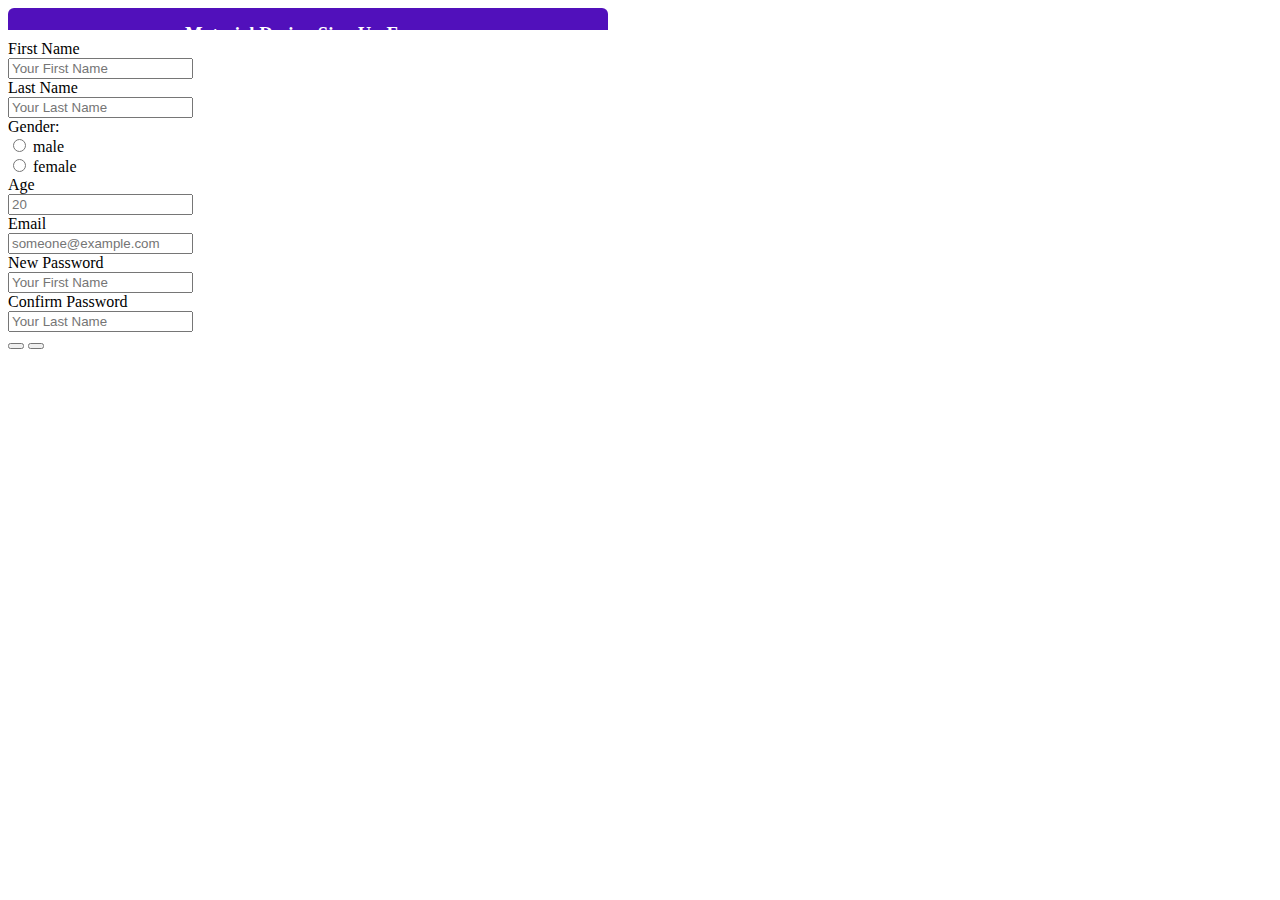
==== Question03/index.html @ 9f49c7fd "agr sim" ====
<!DOCTYPE html>
<html lang="pt-br">

<head>
    <meta charset="UTF-8">
    <meta http-equiv="X-UA-Compatible" content="IE=edge">
    <meta name="viewport" content="width=device-width, initial-scale=1.0">

    <link rel="stylesheet" href="estilo.css">

    <link rel="preconnect" href="https://fonts.googleapis.com">

    <title>Formulário</title>
</head>

<body>

    <div id="formulario">

        <div id="titulo">

            <div>

                <h3>Material Design Sign Up Form</h3>
            </div>
        </div>

        <div  id="corpo">
            <form action="/action_page.php">
    
                <div id="c1">
                    <label for="name1">First Name</label><br>
                    <input type="name1" id="name1" name="name1" placeholder="Your First Name">
                </div>
    
                <div id="c2">
                    <label for="name2">Last Name</label><br>
                    <input type="name2" id="name2" name="name2" placeholder="Your Last Name">
                </div>
                
                <div id="c3">
                    <label for="gender">Gender:</label>
                </div>
    
                <div id="c4">
                    <div>
                        <input type="radio" name="masc" id="masc">
                        <label for="masc">male</label>
                    </div>
    
                    <div>
                        <input type="radio" name="femi" id="femi">
                        <label for="femi">female</label>
                    </div>
                </div>

                <div id="c5">
                    <label for="age">Age</label><br>
                    <input type="age" id="age" name="age" placeholder="20">
                </div>
    
                <div id="c6">
                    <label for="email">Email</label><br>
                    <input type="email" id="email" name="email" placeholder="someone@example.com">
                </div>

                <div id="c7">
                    <label for="new">New Password</label><br>
                    <input type="new" id="new" name="new" placeholder="Your First Name">
                </div>
    
                <div id="c8">
                    <label for="confirm">Confirm Password</label><br>
                    <input type="confirm" id="confirm" name="confirm" placeholder="Your Last Name">
                </div>

                <div>
                    <button> </button>

                    <button> </button>
                </div>
    
            </form>
        </div>
    </div>

</body>

</html>
---- Question03/estilo.css ----
<<<<<<< HEAD
body {
    font-family: 'Roboto', sans-serif;
    background-color: #98ebeb;

    width: 100%;
    height: 100%;
    top: 0;
    left: 0;

}

#row {
    width: 600px;
    height: 500px;
    top: 50%;
    left: 50%;
    margin-top: -250px;
    margin-left: -300px;

    padding: 0 0 0 0;
    border-radius: 6px;

    flex-flow: row;
    position: absolute;

    background-color: white;

}

#titulo {
    width: 600px;
    height: 10%;
    margin: 0 0;
    border-radius: 6px 6px 0 0;

    background-color: #5110bb;

    margin-bottom: 10px;

}

#titulo h3 {
    text-align: center;
    margin: 0;

    color: white;

    position: relative;
    top: 15px;
}

#c1 {
    width: 50%;
=======


#titulo{
    background-color: rgb(100, 11, 184);
    color: white;
    text-align: center;
}

#c1{
    width: 100%;
>>>>>>> 0c205cff2e18bc60010fbcf0fb2d3536db920f0c
    display: inline-block;
    padding-bottom: 30px;
}

<<<<<<< HEAD
#c1 #name1 {
    border: transparent;
    border-bottom: solid grey 1px;
}

#c2 {
    width: 50%;
}

#c2 #name2 {
    border: transparent;
    border-bottom: solid grey 1px;
}

#c3, #c4{
    color: black;
}

#c4 div input{
    border: solid 10px black;
}

#c5 #age{
    border: transparent;
    border-bottom: solid grey 1px;
}

#c6 #email{
    border: transparent;
    border-bottom: solid grey 1px;
}

#c7 #new{
    border: transparent;
    border-bottom: solid grey 1px;
}

#c8 #confirm{
    border: transparent;
    border-bottom: solid grey 1px;
}

form{
    color: grey;
    padding: 20px 20px 0 20px;
}
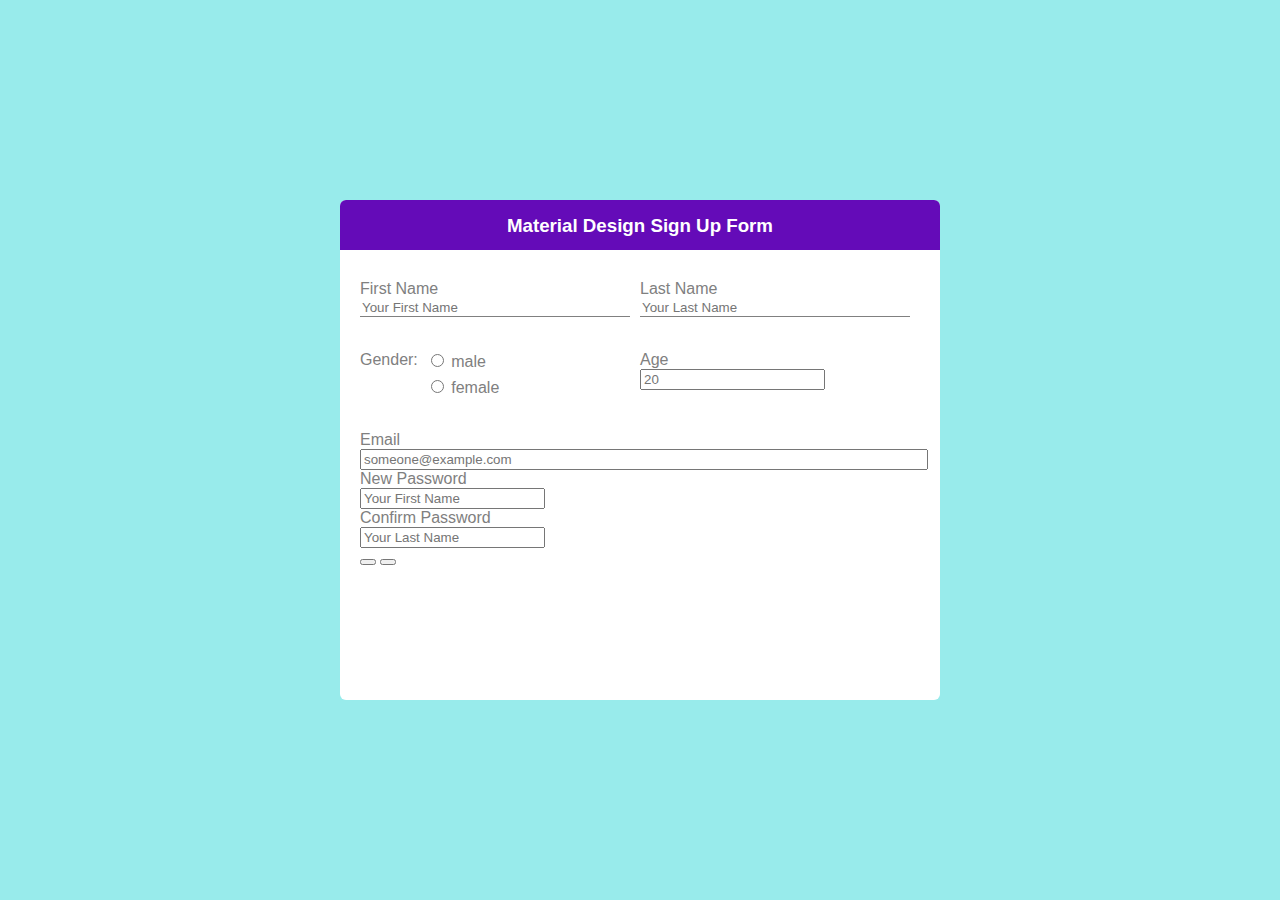
==== commit 50775af8: "cc" ====
--- a/Question03/index.html
+++ b/Question03/index.html
@@ -20,46 +20,57 @@
         <div id="titulo">
 
             <div>
-
                 <h3>Material Design Sign Up Form</h3>
             </div>
         </div>
 
-        <div  id="corpo">
+        <div id="corpo">
             <form action="/action_page.php">
+
+                <div id="cc1">
+                    <div id="c1">
+                        <label for="name1">First Name</label><br>
+                        <input type="name1" id="name1" name="name1" placeholder="Your First Name">
+                    </div>
+
+                    <div id="c2">
+                        <label for="name2">Last Name</label><br>
+                        <input type="name2" id="name2" name="name2" placeholder="Your Last Name">
+                    </div>
+                </div>
+
+                <div id="cc2">
+
+                    <div id="c3">
+
+                        <div id="c31">
+                            <div id="c311">
+                                <label for="gender">Gender:</label>
+                            </div>
     
-                <div id="c1">
-                    <label for="name1">First Name</label><br>
-                    <input type="name1" id="name1" name="name1" placeholder="Your First Name">
-                </div>
+                            <div id="c312">
+                                <div id="c3121">
+                                    <input type="radio" name="masc" id="masc">
+                                    <label for="masc">male</label>
+                                </div>
     
-                <div id="c2">
-                    <label for="name2">Last Name</label><br>
-                    <input type="name2" id="name2" name="name2" placeholder="Your Last Name">
-                </div>
-                
-                <div id="c3">
-                    <label for="gender">Gender:</label>
-                </div>
-    
-                <div id="c4">
-                    <div>
-                        <input type="radio" name="masc" id="masc">
-                        <label for="masc">male</label>
+                                <div>
+                                    <input type="radio" name="femi" id="femi">
+                                    <label for="femi">female</label>
+                                </div>
+                            </div>
+                        </div>
+
                     </div>
-    
-                    <div>
-                        <input type="radio" name="femi" id="femi">
-                        <label for="femi">female</label>
+
+
+                    <div id="c4">
+                        <label for="age">Age</label><br>
+                        <input type="age" id="age" name="age" placeholder="20">
                     </div>
                 </div>
 
                 <div id="c5">
-                    <label for="age">Age</label><br>
-                    <input type="age" id="age" name="age" placeholder="20">
-                </div>
-    
-                <div id="c6">
                     <label for="email">Email</label><br>
                     <input type="email" id="email" name="email" placeholder="someone@example.com">
                 </div>
@@ -68,7 +79,7 @@
                     <label for="new">New Password</label><br>
                     <input type="new" id="new" name="new" placeholder="Your First Name">
                 </div>
-    
+
                 <div id="c8">
                     <label for="confirm">Confirm Password</label><br>
                     <input type="confirm" id="confirm" name="confirm" placeholder="Your Last Name">
@@ -79,7 +90,7 @@
 
                     <button> </button>
                 </div>
-    
+
             </form>
         </div>
     </div>
--- a/Question03/estilo.css
+++ b/Question03/estilo.css
@@ -1,4 +1,3 @@
-<<<<<<< HEAD
 body {
     font-family: 'Roboto', sans-serif;
     background-color: #98ebeb;
@@ -10,7 +9,7 @@
 
 }
 
-#row {
+#formulario {
     width: 600px;
     height: 500px;
     top: 50%;
@@ -50,40 +49,75 @@
     top: 15px;
 }
 
-#c1 {
-    width: 50%;
-=======
-
-
 #titulo{
     background-color: rgb(100, 11, 184);
     color: white;
     text-align: center;
 }
 
-#c1{
+#cc1{
     width: 100%;
->>>>>>> 0c205cff2e18bc60010fbcf0fb2d3536db920f0c
     display: inline-block;
     padding-bottom: 30px;
 }
 
-<<<<<<< HEAD
-#c1 #name1 {
+#c1, #c2{
+    width: 50%;
+    float: left;
+}
+
+#c1 #name1{
+    width: 95%;
     border: transparent;
     border-bottom: solid grey 1px;
 }
 
-#c2 {
-    width: 50%;
-}
-
 #c2 #name2 {
+    width: 95%;
     border: transparent;
     border-bottom: solid grey 1px;
 }
 
-#c3, #c4{
+#cc2{
+    width: 100%;
+    display: inline-block;
+    padding-bottom: 30px;
+}
+
+#c3{
+    width: 50%;
+    float: left;
+    /* display: inline-block; */
+}
+
+#c33, #c34{
+    width: 50%;
+    float: left;
+} 
+
+#c31{
+    width: 100%;
+    display: inline-block;
+}
+
+#c311{
+    width: auto;
+    float: left;
+} 
+#c312{
+    width: 50%;
+    float: left;
+    padding-left: 8px;
+}
+
+#c3121{
+    padding-bottom: 6px;
+}
+
+#c5 #email{
+    width: 100%;
+}
+/* #c3, #c4{
     color: black;
 }
 
@@ -94,8 +128,8 @@
 #c5 #age{
     border: transparent;
     border-bottom: solid grey 1px;
-}
-
+} */
+/* 
 #c6 #email{
     border: transparent;
     border-bottom: solid grey 1px;
@@ -109,7 +143,7 @@
 #c8 #confirm{
     border: transparent;
     border-bottom: solid grey 1px;
-}
+} */
 
 form{
     color: grey;
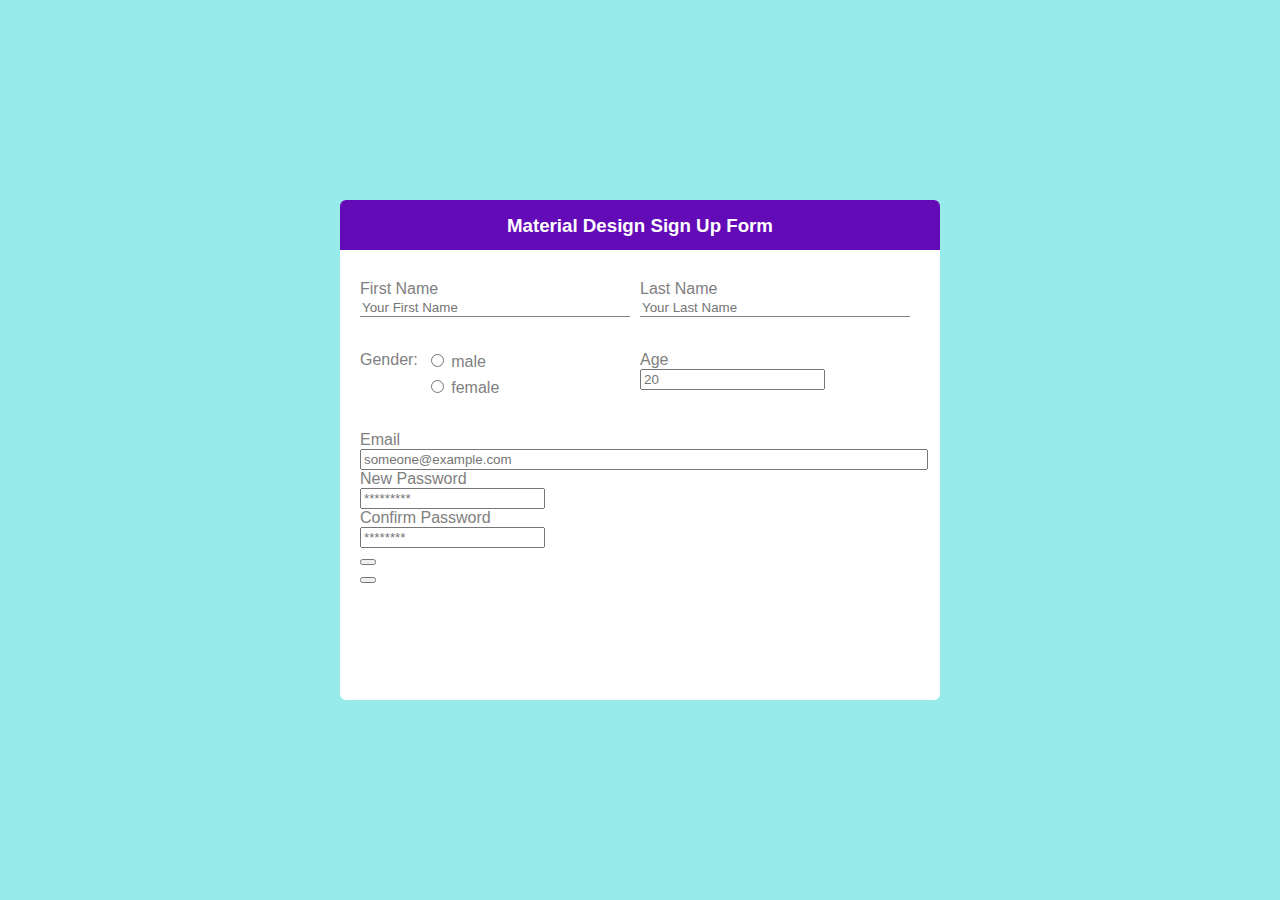
==== commit 455f9df3: "quase" ====
--- a/Question03/index.html
+++ b/Question03/index.html
@@ -75,18 +75,21 @@
                     <input type="email" id="email" name="email" placeholder="someone@example.com">
                 </div>
 
-                <div id="c7">
-                    <label for="new">New Password</label><br>
-                    <input type="new" id="new" name="new" placeholder="Your First Name">
+                <div id="cc3">
+                    <div id="c6">
+                        <label for="new">New Password</label><br>
+                        <input type="password" id="new" name="new" placeholder="*********">
+                    </div>
+    
+                    <div id="c7">
+                        <label for="confirm">Confirm Password</label><br>
+                        <input type="password" id="confirm" name="confirm" placeholder="********">
+                    </div>
                 </div>
+                
 
                 <div id="c8">
-                    <label for="confirm">Confirm Password</label><br>
-                    <input type="confirm" id="confirm" name="confirm" placeholder="Your Last Name">
-                </div>
-
-                <div>
-                    <button> </button>
+                    <button> </button><br>
 
                     <button> </button>
                 </div>
@@ -97,4 +100,4 @@
 
 </body>
 
-</html>+</html>
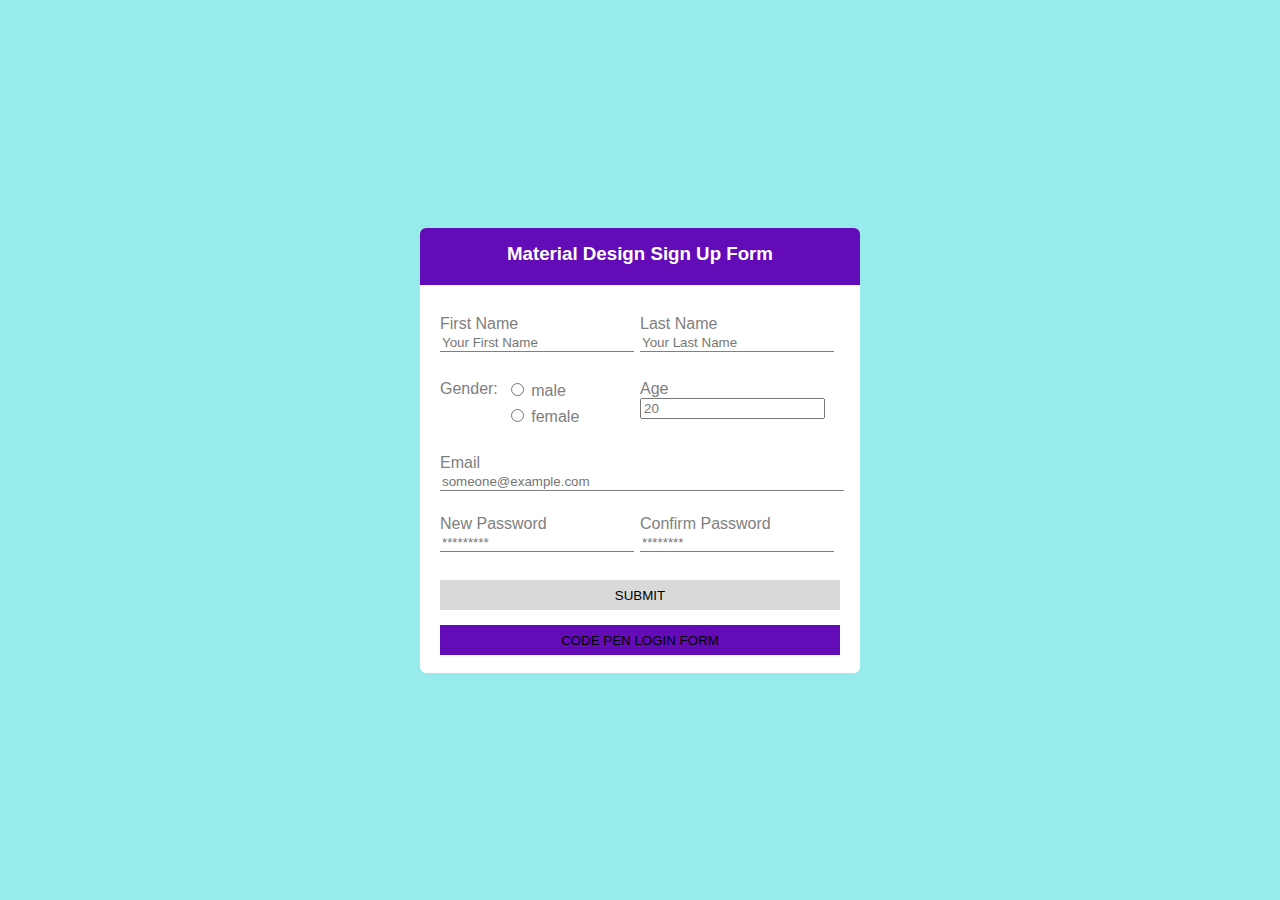
==== commit e748a78c: "Update index.html" ====
--- a/Question03/index.html
+++ b/Question03/index.html
@@ -89,9 +89,9 @@
                 
 
                 <div id="c8">
-                    <button> </button><br>
+                    <button id="b1"> SUBMIT </button><br>
 
-                    <button> </button>
+                    <button id="b2"> CODE PEN LOGIN FORM </button>
                 </div>
 
             </form>
--- a/Question03/estilo.css
+++ b/Question03/estilo.css
@@ -10,12 +10,12 @@
 }
 
 #formulario {
-    width: 600px;
-    height: 500px;
+    width: 440px;
+    height: 445px;
     top: 50%;
     left: 50%;
-    margin-top: -250px;
-    margin-left: -300px;
+    margin-top: -222.5px;
+    margin-left: -220px;
 
     padding: 0 0 0 0;
     border-radius: 6px;
@@ -28,8 +28,8 @@
 }
 
 #titulo {
-    width: 600px;
-    height: 10%;
+    width: 440px;
+    height: 13%;
     margin: 0 0;
     border-radius: 6px 6px 0 0;
 
@@ -58,7 +58,7 @@
 #cc1{
     width: 100%;
     display: inline-block;
-    padding-bottom: 30px;
+    padding-bottom: 24px;
 }
 
 #c1, #c2{
@@ -81,7 +81,7 @@
 #cc2{
     width: 100%;
     display: inline-block;
-    padding-bottom: 30px;
+    padding-bottom: 24px;
 }
 
 #c3{
@@ -92,7 +92,7 @@
 
 #c33, #c34{
     width: 50%;
-    float: left;
+    float: left; 
 } 
 
 #c31{
@@ -116,34 +116,47 @@
 
 #c5 #email{
     width: 100%;
-}
-/* #c3, #c4{
-    color: black;
-}
-
-#c4 div input{
-    border: solid 10px black;
-}
-
-#c5 #age{
-    border: transparent;
-    border-bottom: solid grey 1px;
-} */
-/* 
-#c6 #email{
     border: transparent;
     border-bottom: solid grey 1px;
 }
 
-#c7 #new{
+#c5{
+    padding-bottom: 24px;
+}
+
+#cc3{
+    width: 100%;
+    display: inline-block;
+    padding-bottom: 24px;
+}
+
+#c6, #c7{
+    width: 50%;
+    float: left;
+}
+
+#c6  #new, #c7 #confirm{
+    width: 95%;
     border: transparent;
     border-bottom: solid grey 1px;
 }
 
-#c8 #confirm{
-    border: transparent;
-    border-bottom: solid grey 1px;
-} */
+#c8 button{
+    width: 100%;
+    height: 30px;
+
+    margin: 0 0 15px 0;
+}
+
+#c8 #b1{
+    background-color: rgba(128, 128, 128, 0.3);
+    border: none;
+}
+
+#c8 #b2{
+    background-color: rgb(100, 11, 184);
+    border: none;
+}
 
 form{
     color: grey;
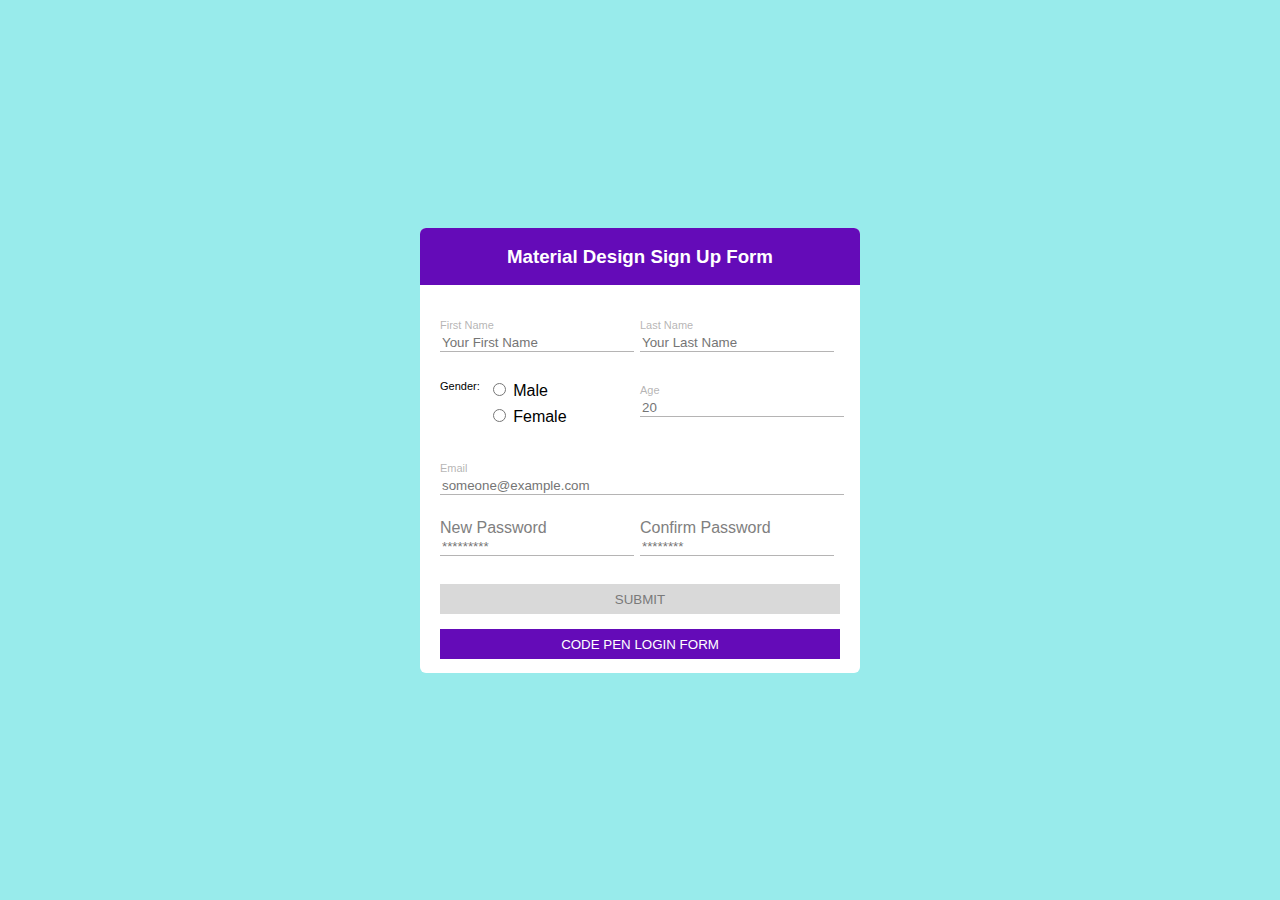
==== commit fa55c555: "Update index.html" ====
--- a/Question03/index.html
+++ b/Question03/index.html
@@ -51,22 +51,23 @@
                             <div id="c312">
                                 <div id="c3121">
                                     <input type="radio" name="masc" id="masc">
-                                    <label for="masc">male</label>
+                                    <label for="masc">Male</label>
                                 </div>
     
                                 <div>
                                     <input type="radio" name="femi" id="femi">
-                                    <label for="femi">female</label>
+                                    <label for="femi">Female</label>
                                 </div>
                             </div>
                         </div>
 
                     </div>
 
-
                     <div id="c4">
-                        <label for="age">Age</label><br>
-                        <input type="age" id="age" name="age" placeholder="20">
+                        <div>
+                            <label for="age">Age</label><br>
+                            <input type="age" id="age" name="age" placeholder="20">
+                        </div>
                     </div>
                 </div>
 
--- a/Question03/estilo.css
+++ b/Question03/estilo.css
@@ -46,7 +46,7 @@
     color: white;
 
     position: relative;
-    top: 15px;
+    top: 18px;
 }
 
 #titulo{
@@ -66,16 +66,22 @@
     float: left;
 }
 
+#c1 label, #c2 label{
+    font-size: 11px;
+    color: rgba(150, 148, 148, 0.7);
+}
+
 #c1 #name1{
     width: 95%;
     border: transparent;
-    border-bottom: solid grey 1px;
+    border-bottom: solid rgba(150, 148, 148, 0.7) 1px;
+    
 }
 
 #c2 #name2 {
     width: 95%;
     border: transparent;
-    border-bottom: solid grey 1px;
+    border-bottom: solid rgba(150, 148, 148, 0.7) 1px;
 }
 
 #cc2{
@@ -84,10 +90,17 @@
     padding-bottom: 24px;
 }
 
+#c31{
+    color: black;
+}
+
+#c31 #c311{
+    font-size: 11px;
+}
+
 #c3{
     width: 50%;
     float: left;
-    /* display: inline-block; */
 }
 
 #c33, #c34{
@@ -114,14 +127,35 @@
     padding-bottom: 6px;
 }
 
+#c4{
+    width: 50%;
+    float: left;
+}
+
+#c4 #age{
+    width: 100%;
+    border: transparent;
+    border-bottom: solid rgba(150, 148, 148, 0.7) 1px;
+}
+
+#c4 label{
+    font-size: 11px;
+    color: rgba(150, 148, 148, 0.7);
+}
+
 #c5 #email{
     width: 100%;
     border: transparent;
-    border-bottom: solid grey 1px;
+    border-bottom: solid rgba(150, 148, 148, 0.7) 1px;
 }
 
 #c5{
     padding-bottom: 24px;
+}
+
+#c5 label{
+    font-size: 11px;
+    color: rgba(150, 148, 148, 0.7);
 }
 
 #cc3{
@@ -138,7 +172,7 @@
 #c6  #new, #c7 #confirm{
     width: 95%;
     border: transparent;
-    border-bottom: solid grey 1px;
+    border-bottom: solid rgba(150, 148, 148, 0.7) 1px;
 }
 
 #c8 button{
@@ -151,11 +185,13 @@
 #c8 #b1{
     background-color: rgba(128, 128, 128, 0.3);
     border: none;
+    color: rgb(122, 122, 122);
 }
 
 #c8 #b2{
     background-color: rgb(100, 11, 184);
     border: none;
+    color: white;
 }
 
 form{
